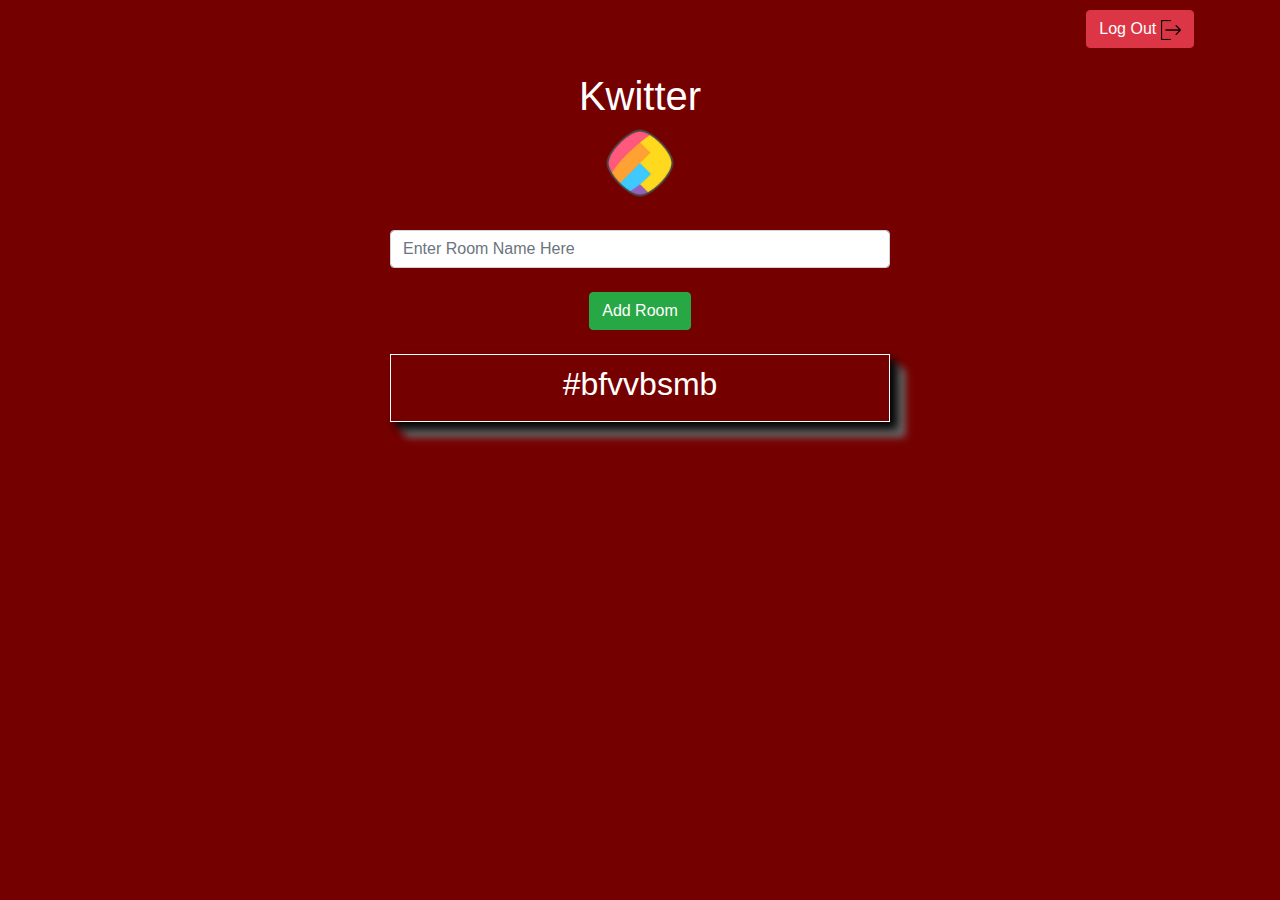
==== kwitter_room.html @ 6b92c999 "Add files via upload" ====
<html>
    <meta charset="utf-8">
    <meta name="viewport" content="width=device-width, initial-scale=1, shrink-to-fit=no">
    <link rel="stylesheet" href="https://stackpath.bootstrapcdn.com/bootstrap/4.4.1/css/bootstrap.min.css" integrity="sha384-Vkoo8x4CGsO3+Hhxv8T/Q5PaXtkKtu6ug5TOeNV6gBiFeWPGFN9MuhOf23Q9Ifjh" crossorigin="anonymous">
<head>
    <title>Kwitter</title>
    </head>    
<body>
    <button id="logout" onclick="logOut()" class="btn btn-danger">Log Out   <img src="logout.png" id="leave"></button>
<center>
    <br>
    <h1>Kwitter</h1>
    <img src="gamelogo.png">
    <br>
    <br>
    <h1 id="user_name"></h1>
    <input type="text" id="room_name" class="form-control" placeholder="Enter Room Name Here">
    <br>
    <button id="addRoom" class="btn btn-success" onclick="addRoom()">Add Room</button>
    <br>
    <br>
    <div id="shadow"><h2>#bfvvbsmb</h2>
</center>

<!--Link to css-->
<link rel="stylesheet" href="kwitter_room.css">
</body>
<!--Link to js-->
<script src = "kwitter_room.js"></script>
</html>
---- kwitter_room.css ----
body{
    text-align: center;
    background-color: rgb(117, 0, 0);
    color: white;
}
img{
    width: 70px;
    height: 70px;
}
#shadow {
    width: 500px;
    
    border: 1px solid;
  padding: 10px;
  box-shadow: 5px 5px 8px black, 10px 10px 8px rgb(61, 59, 59), 15px 15px 8px rgb(116, 116, 116);
}
#logout{
    margin-top: 10;
    margin-left: 1000;
}
#leave{
    width: 20px;
    height: 20px;
}
#room_name{
    width: 500px;
}
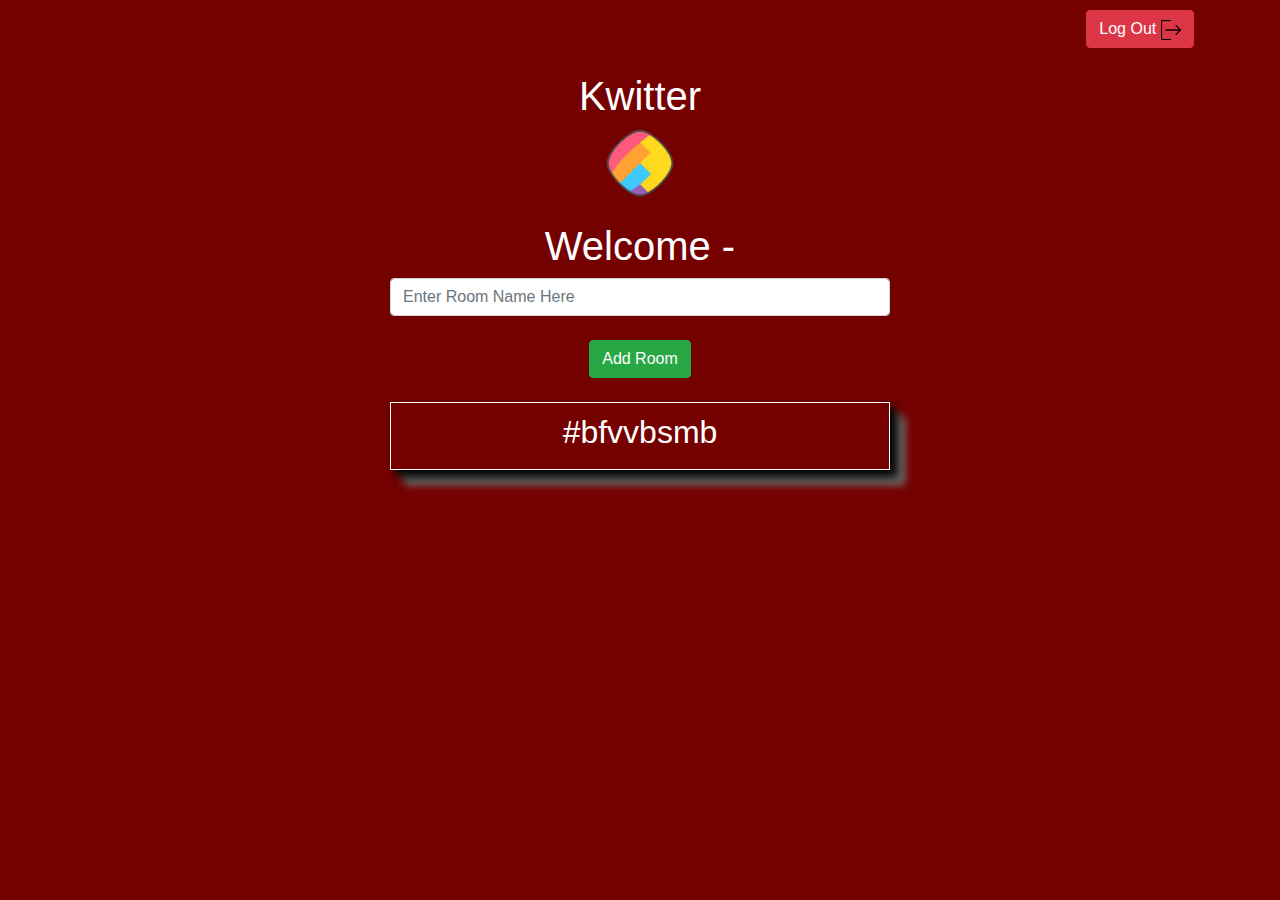
==== commit cd6e8719: "Add files via upload" ====
--- a/kwitter_room.html
+++ b/kwitter_room.html
@@ -13,7 +13,7 @@
     <img src="gamelogo.png">
     <br>
     <br>
-    <h1 id="user_name"></h1>
+   <h1>Welcome - </h1>  <h1 id="user_name"></h1>
     <input type="text" id="room_name" class="form-control" placeholder="Enter Room Name Here">
     <br>
     <button id="addRoom" class="btn btn-success" onclick="addRoom()">Add Room</button>
